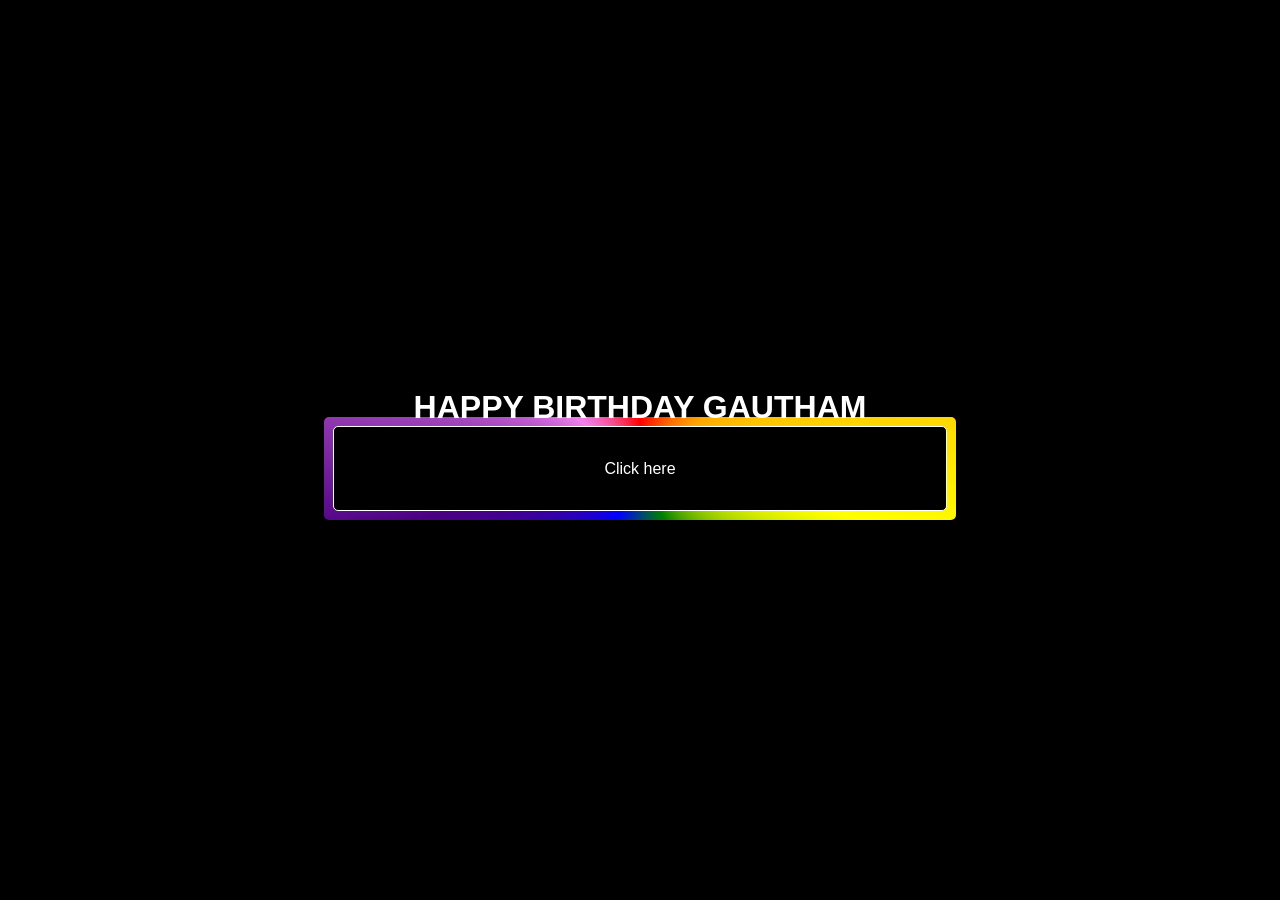
==== birthday.html @ 5a241b79 "Basically almost finished." ====
<!DOCTYPE html>
<html lang="en">
<head>
	<meta charset="UTF-8">
	<meta name="viewport" content="width=device-width, initial-scale=1.0">
	<title>Brithday</title>
	<link rel="stylesheet" href="birthday.css">
</head>
<body>
    <h1 id="main-title">HAPPY BIRTHDAY GAUTHAM</h1>
    <div id="button">
        <p>Click here</p>
    </div>
</body>
</html>
---- birthday.css ----
* {
    box-sizing: border-box;
    margin: 0;
    padding: 0;
}

html, body {
    height: 100%;
    margin: 0;
}

body {
    font-family: Arial, sans-serif;
    display: flex;
    flex-direction: column;
    align-items: center;
    padding: 2%;
    background-color: black;
    color: white;
    justify-content: center;
}

#button {
    background-color: black;
    color: white;
    padding: 10px 20px;
    border: none;
    border-radius: 5px;
    cursor: pointer;
    border: 1px solid white;
    position: relative;
    width: 50%;
    height: 10%;
    display: flex;
    flex-direction: column;
    justify-content: center;
    align-items: center;
}

@property --angle {
    syntax: "<angle>";
    initial-value: 0deg;
    inherits: false;
}

@keyframes spin {
    to {
        --angle: 360deg;
    }
}

#button::after {
    content: "";
    display: block;
    background-image: conic-gradient(from var(--angle), red, orange, yellow, green, blue, indigo, violet, red);
    position: absolute;
    z-index: -1;
    animation: spin 5s linear infinite;
    inset: -10px;
    border-radius: 5px;
}
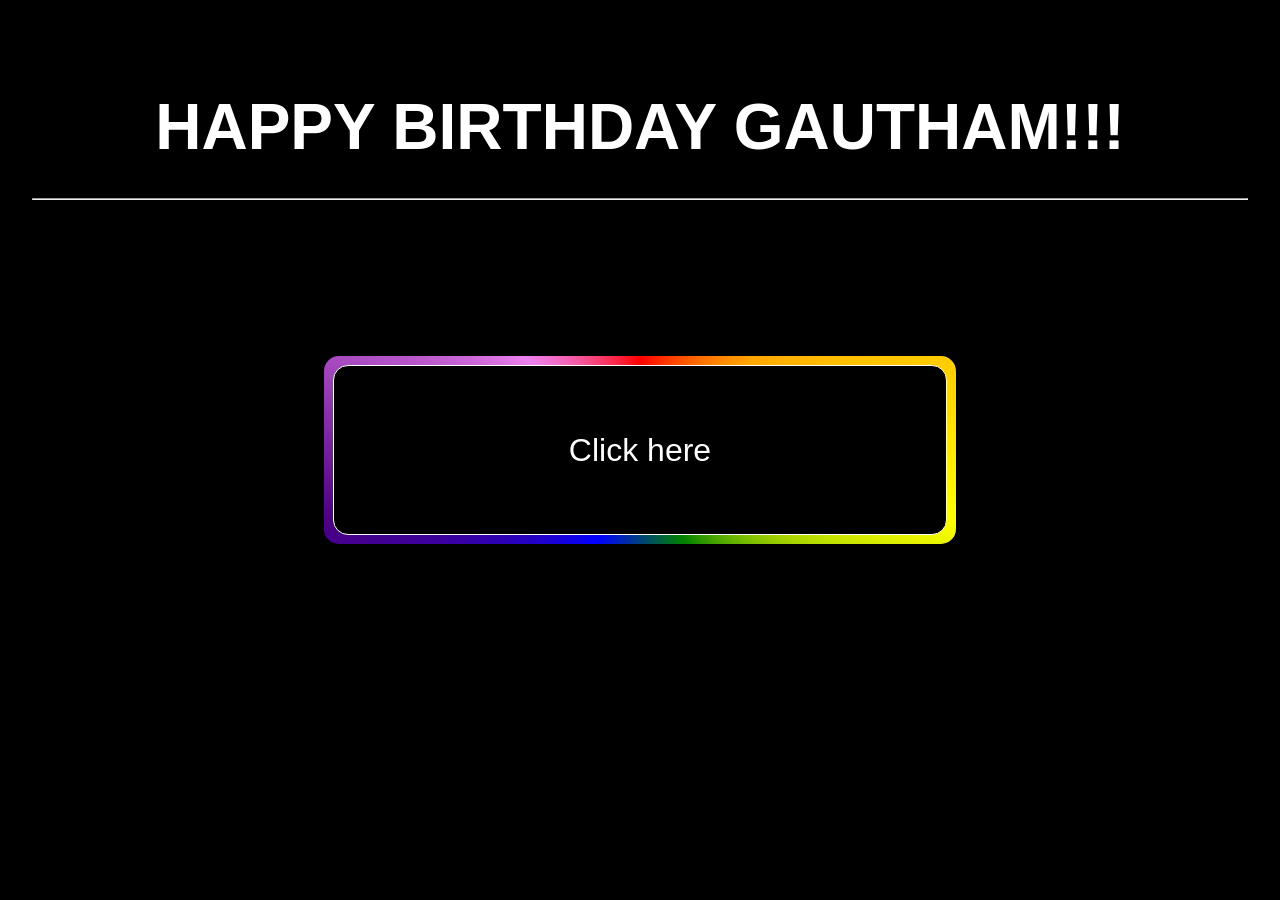
==== commit a183ddb2: "Finished website." ====
--- a/birthday.html
+++ b/birthday.html
@@ -7,8 +7,9 @@
 	<link rel="stylesheet" href="birthday.css">
 </head>
 <body>
-    <h1 id="main-title">HAPPY BIRTHDAY GAUTHAM</h1>
-    <div id="button">
+    <h1 id="main-title">HAPPY BIRTHDAY GAUTHAM!!!</h1>
+    <hr>
+    <div id="button" onclick="window.location.href = 'https://www.youtube.com';">
         <p>Click here</p>
     </div>
 </body>
--- a/birthday.css
+++ b/birthday.css
@@ -25,16 +25,31 @@
     color: white;
     padding: 10px 20px;
     border: none;
-    border-radius: 5px;
+    border-radius: 15px;
     cursor: pointer;
     border: 1px solid white;
     position: relative;
     width: 50%;
-    height: 10%;
+    height: 20%;
     display: flex;
     flex-direction: column;
     justify-content: center;
     align-items: center;
+    transform-style: preserve-3d;
+    transition: all 0.3s ease;
+}
+
+#button:hover {
+    transform: scale(1.1);
+}
+
+#button:hover p {
+    font-size: 3rem;
+}
+
+p {
+    font-size: 2rem;
+    transition: font-size 0.4s ease;
 }
 
 @property --angle {
@@ -55,7 +70,29 @@
     background-image: conic-gradient(from var(--angle), red, orange, yellow, green, blue, indigo, violet, red);
     position: absolute;
     z-index: -1;
+    transform: translateZ(-1px);
     animation: spin 5s linear infinite;
     inset: -10px;
-    border-radius: 5px;
+    border-radius: 15px;
 }
+
+#button:hover::after {
+    content: "";
+    box-shadow: 0 0 95px 0 rgba(255, 255, 255, 0.3);
+}
+
+#main-title {
+    font-size: 4rem;
+    top: 10vh;
+    position: absolute;
+    left: 50%;
+    transform: translateX(-50%);
+    width: 90%;
+    text-align: center;
+}
+
+hr {
+    width: 95%;
+    position: absolute;
+    top: 22vh;
+}
